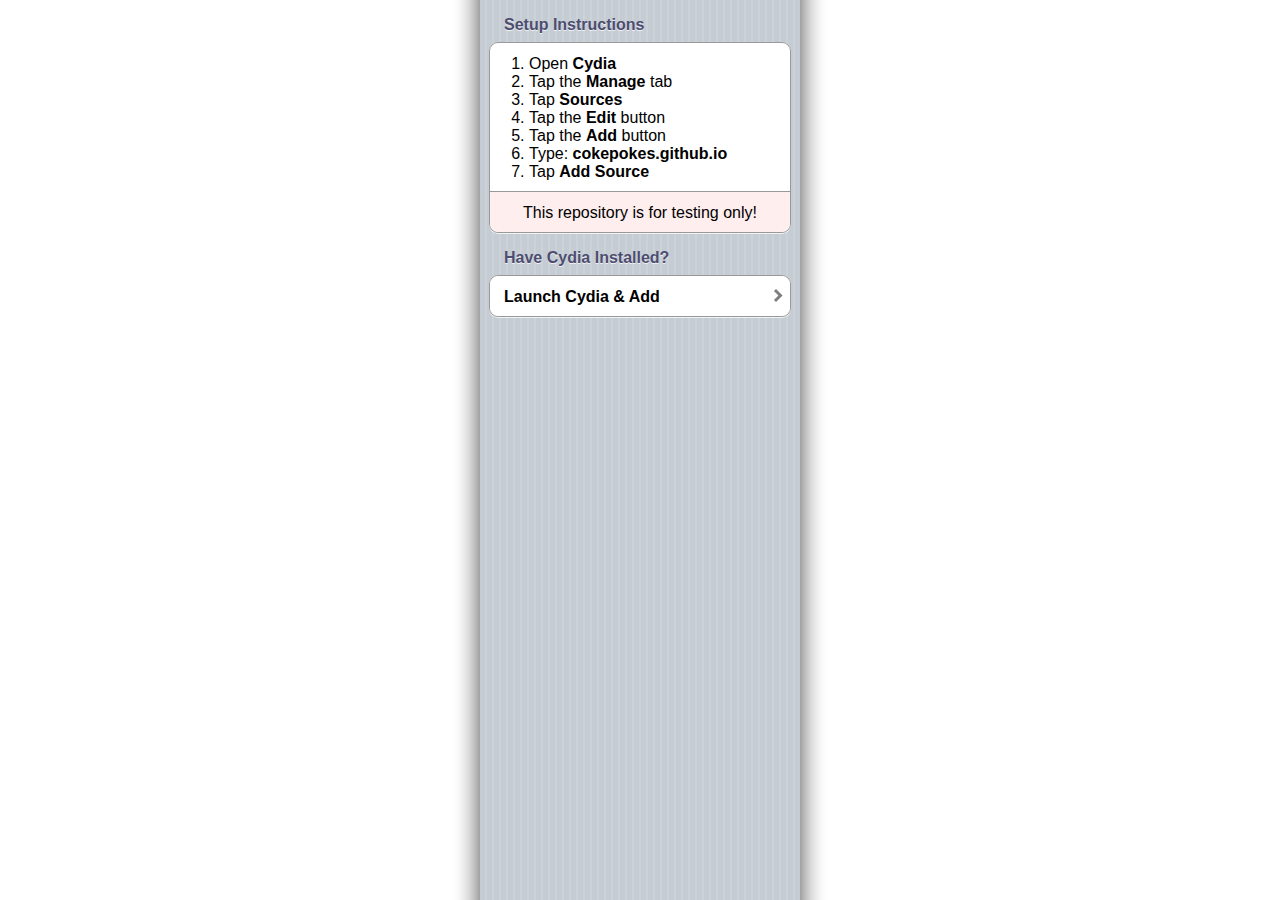
==== apt/index.html @ 645be5e0 "creating Sileo/Cydia/Zebra repo" ====
<!DOCTYPE html PUBLIC "-//W3C//DTD XHTML 1.0 Strict//EN" "http://www.w3.org/TR/xhtml1/DTD/xhtml1-strict.dtd">
<html>
    <head>
        <title>CokePokes Repo</title>
        <link rel="stylesheet" type="text/css" href="menes.css"/>
        <link rel="stylesheet" type="text/css" href="style.css"/>
        <meta name="viewport" content="width=device-width, minimum-scale=1.0, maximum-scale=1.0"/>
    </head>
    <body class="pinstripe">
        <panel>
            <label>Setup Instructions</label>
            <fieldset>
                <div>
                    <ol style="margin-left:25px">
                        <li>Open <strong>Cydia</strong></li>
                        <li>Tap the <strong>Manage</strong> tab</li>
                        <li>Tap <strong>Sources</strong></li>
                        <li>Tap the <strong>Edit</strong> button</li>
                        <li>Tap the <strong>Add</strong> button</li>
                        <li>Type: <strong>cokepokes.github.io</strong></li>
                        <li>Tap <strong>Add Source</strong></li>
                    </ol>
                </div>
                <div style="background:#FEE; -moz-border-radius-bottomleft: 9px; -webkit-border-bottom-left-radius: 9px; -moz-border-radius-bottomright: 9px; -webkit-border-bottom-right-radius: 9px;">
                    <p>This repository is for testing only!</p>
                </div>
            </fieldset>
        </panel>
        <panel>
            <label>Have Cydia Installed?</label>
            <fieldset>
                <a href="cydia://sources">
                    <div>
                        <label>Launch Cydia &amp; Add</label>
                    </div>
                </a>
            </fieldset>
        </panel>
    </body>
</html>
---- apt/menes.css ----
/* iPhone.css - iPhone Interface Cascading Style Sheet
 * Copyright (C) 2007-2008  Jay Freeman (saurik)
*/

/*
 *        Redistribution and use in source and binary
 * forms, with or without modification, are permitted
 * provided that the following conditions are met:
 *
 * 1. Redistributions of source code must retain the
 *    above copyright notice, this list of conditions
 *    and the following disclaimer.
 * 2. Redistributions in binary form must reproduce the
 *    above copyright notice, this list of conditions
 *    and the following disclaimer in the documentation
 *    and/or other materials provided with the
 *    distribution.
 * 3. The name of the author may not be used to endorse
 *    or promote products derived from this software
 *    without specific prior written permission.
 *
 * THIS SOFTWARE IS PROVIDED BY THE AUTHOR ``AS IS''
 * AND ANY EXPRESS OR IMPLIED WARRANTIES, INCLUDING,
 * BUT NOT LIMITED TO, THE IMPLIED WARRANTIES OF
 * MERCHANTABILITY AND FITNESS FOR A PARTICULAR PURPOSE
 * ARE DISCLAIMED. IN NO EVENT SHALL THE AUTHOR BE
 * LIABLE FOR ANY DIRECT, INDIRECT, INCIDENTAL, SPECIAL,
 * EXEMPLARY, OR CONSEQUENTIAL DAMAGES (INCLUDING, BUT
 * NOT LIMITED TO, PROCUREMENT OF SUBSTITUTE GOODS OR
 * SERVICES; LOSS OF USE, DATA, OR PROFITS; OR BUSINESS
 * INTERRUPTION) HOWEVER CAUSED AND ON ANY THEORY OF
 * LIABILITY, WHETHER IN CONTRACT, STRICT LIABILITY, OR
 * TORT (INCLUDING NEGLIGENCE OR OTHERWISE) ARISING IN
 * ANY WAY OUT OF THE USE OF THIS SOFTWARE, EVEN IF
 * ADVISED OF THE POSSIBILITY OF SUCH DAMAGE.
*/

/* .clearfix {{{ */
.clearfix:after {
    content: ".";
    display: block;
    clear: both;
    visibility: hidden;
    line-height: 0;
    height: 0;
}

.clearfix {
    display: block;
}
/* }}} */

* {
    border: 0;
    -moz-border-radius: 0;
    -webkit-border-radius: 0;
    box-sizing: border-box;
    -moz-box-sizing: border-box;
    -ms-box-sizing: border-box;
    -webkit-box-sizing: border-box;
    /*font-family: inherit;*/
    font-size: 100%;
    font-style: inherit;
    font-weight: inherit;
    margin: 0;
    outline: 0;
    padding: 0;
    text-decoration: none;
    vertical-align: baseline;
}

a {
    color: inherit;
}

sup {
    font-size: smaller;
    margin-top: -6px;
    position: relative;
    top: -6px;
}

select {
    border: 1px solid #999999;
}

panel {
    display: block;
    width: 320px;
}

body {
    font-family: Helvetica, Arial;
    -webkit-text-size-adjust: none;
    -webkit-user-select: none;
    margin: 0 auto;
    width: 320px;
}

body.white {
    background-color: #ffffff;
}

body.pinstripe {
    background: #c7ced5 url(images/pinstripes.png);
}

dialog {
    display: block;
    position: absolute;
    width: 100%;
}

dialog > panel {
    display: block;
}

a {
    color: blue;
    text-underline-style: dotted;
}

strong {
    font-weight: bold
}

pre, tt {
    font-family: monospace;
}

pre {
    letter-spacing: -2px;
}

em {
    font-style: italic;
}

.default {
    color: #aaaabb;
}

/* #toolbar {{{ */
dialog > toolbar {
    background: url(toolbar.png) #6d84a2 repeat-x;
    border-bottom: 1px solid #2d3642;
    height: 45px;
    padding: 10px;
}

dialog > toolbar > h1 {
    color: #ffffff;
    font-size: 20px;
    font-weight: bold;
    height: 100%;
    margin: 1px auto 0 auto;
    text-shadow: rgba(0, 0, 0, 0.4) 0px -1px 0;
    text-align: center;
    white-space: nowrap;
}
/* }}} */
/* (back|forward)-button {{{ */
dialog > toolbar > a.back-button,
dialog > toolbar > a.forward-button {
    color: #ffffff;
    font-size: 12px;
    font-weight: bold;
    height: 30px;
    line-height: 30px;
    margin-top: -28px;
    padding: 0 3px;
    text-decoration: none;
    text-shadow: rgba(0, 0, 0, 0.6) 0px -1px 0;
    white-space: nowrap;
}

dialog > toolbar > a.back-button {
    -webkit-border-image: url(backButton.png) 0 8 0 14;
    border-width: 0 8px 0 14px;
    float: left;
}

dialog > toolbar > a.forward-button {
    -webkit-border-image: url(toolButton.png) 0 5 0 5;
    border-width: 0 5px;
    float: right;
}
/* }}} */

panel > block {
    /*background-color: #ccd1d5;*/
    /*background-color: white;*/
    /*background-color: #c7ced5;*/
    background-color: transparent;
    //background-color: #ffffff;
    border-bottom: 1px solid #999999;
    border-top: 1px solid #999999;
    border-left: 1px dotted #999999;
    border-right: 1px dotted #999999;
    -moz-border-radius: 9px;
    -webkit-border-radius: 9px;
    //border: 1px solid #999999;
    display: block;
    font-size: 16px;
    margin: 9px;
    padding: 0 10px;
}

panel > fieldset > div > hr,
panel > block > hr {
    border-top: 1px dashed #999999;
}

panel > fieldset {
    background-color: #ffffff;
    border: 1px solid #999999;
    -moz-border-radius: 9px;
    -webkit-border-radius: 9px;
    box-shadow: 0 1px rgba(255, 255, 255, 0.75);
    font-size: 16px;
    margin: 9px;
}

panel > input[type="submit"] {
    /*-webkit-border-image: url(whiteButton.png) 0 12 0 12;
    -moz-border-radius: 0;
    -webkit-border-radius: 0;
    border-width: 0px 12px;*/
    border: none;
    color: #000000;
    display: block;
    font-size: 20px;
    font-weight: bold;
    margin: 9px;
    height: 44px;
    padding: 10px;
    text-align: center;
    width: 302px;
}

list > label {
    background: #a7b3bc url(cydia://uikit-image/UISectionListHeaderBackground.png);
    background-repeat: repeat-x no-repeat-y;
    margin-bottom: 0px;
    padding: 4px 15px 1px 15px;
    display: block;
    color: white;
    font-size: inherit;
    font-weight: bold;
    text-shadow: rgba(0, 0, 0, 0.5) 0px 1px 0;
}

panel > label {
    display: block;
    margin: 13px 0 -4px 24px;
    line-height: 24px;
    font-size: inherit;
    font-weight: bold;
    color: #4d4d70;
    text-shadow: rgba(255, 255, 255, 0.75) 1px 1px 0;
}

panel > fieldset > a,
panel > fieldset > div,
panel > fieldset > textarea {
    border-bottom: 1px solid #999999;
}

/* XXX: should be a.left:nth-last-child(2) */
panel > fieldset > a.left,
panel > fieldset > a:last-child,
panel > fieldset > div:last-child,
panel > fieldset > textarea:last-child {
    border-bottom: 0;
}

list > fieldset > a,
list > fieldset > div,
list > fieldset > textarea {
    border-bottom: 1px solid #e0e0e0;
}

fieldset > a:not([type="ad"]),
fieldset > div,
fieldset > textarea {
    /* XXX: small differences due to font bugs */
    padding: 12px 14px 10px 14px;
}

/*fieldset > a:not([type="ad"]):last-child,
fieldset > div:last-child {
    padding-bottom: 10px;
}*/

fieldset > a[type="ad"] {
    /* XXX: small differences due to font bugs */
    padding: 4px 4px 2px 5px;
}

panel > fieldset > a[type="ad"]:first-child > div:first-child,
panel > fieldset > a[type="comment"]:first-child > div:first-child,
panel > fieldset > a[type="profile"]:first-child > div:first-child,
panel > fieldset > a[type="thumb"]:first-child > div:first-child {
    -moz-border-radius-topleft: 9px;
    -webkit-border-top-left-radius: 9px;
}

panel > fieldset > a[type="ad"]:last-child > div:first-child,
panel > fieldset > a[type="comment"]:last-child > div:first-child,
panel > fieldset > a[type="profile"]:last-child > div:first-child,
panel > fieldset > a[type="thumb"]:last-child > div:first-child {
    -moz-border-radius-bottomleft: 9px;
    -webkit-border-bottom-left-radius: 9px;
}

fieldset > a[type="ad"] > div:first-child {
    border: 1px solid #999999;
}

list > fieldset > a[type="comment"] > div:first-child,
list > fieldset > a[type="profile"] > div:first-child,
list > fieldset > a[type="thumb"] > div:first-child {
    border: 1px solid #e0e0e0;
}

panel > fieldset > a[type="comment"] > div:first-child {
    border: 1px solid #999999;
    border-bottom-style: dashed;
}

panel > fieldset > a[type="profile"] > div:first-child,
panel > fieldset:not(.header) > a[type="thumb"] > div:first-child {
    border: 1px solid #999999;
}

div[tile] {
    float: right;
    height: 30px;
    width: 30px;
}

div[tile="app"]   { background-image: url(http://cache.saurik.com/cydia/tile/app.png);   }
div[tile="call"]  { background-image: url(http://cache.saurik.com/cydia/tile/call.png);  }
div[tile="map"]   { background-image: url(http://cache.saurik.com/cydia/tile/map.png);   }
div[tile="media"] { background-image: url(http://cache.saurik.com/cydia/tile/media.png); }
div[tile="music"] { background-image: url(http://cache.saurik.com/cydia/tile/video.png); }
div[tile="site"]  { background-image: url(http://cache.saurik.com/cydia/tile/site.png);  }

fieldset > a[type="ad"] > div:first-child {
    background-repeat: no-repeat;
    background-position: center center;
    border-right: none;
    display: inline-block;
    height: 40px;
    line-height: 38px;
    /* XXX: small differences due to font bugs */
    /* XXX: 1px difference due to border stupidity */
    margin: -5px 5px -3px -6px;
    width: 40px;
}

panel > fieldset > a[type="comment"] {
    border-bottom-style: dashed;
}

fieldset > a[type="comment"] > div:first-child {
    -webkit-background-size: 44px;
    height: 44px;
    width: 44px;
}

fieldset > a[type="header"] > div:first-child {
    height: 64px;
    width: 64px;
}

fieldset > a[type="profile"] > div:first-child {
    -webkit-background-size: 50px;
    height: 50px;
    width: 50px;
}

fieldset > a[type="thumb"] > div:first-child  {
    height: 64px;
    width: 64px;
}

fieldset > a[type="comment"] > div:first-child,
fieldset > a[type="header"] > div:first-child,
fieldset > a[type="profile"] > div:first-child,
fieldset > a[type="thumb"] > div:first-child {
    background-repeat: no-repeat;
    background-position: center center;
    display: inline-block;
    /* XXX: small differences due to font bugs */
    /* XXX: 1px difference due to border stupidity */
    margin: -13px 7px -11px -15px;
}

fieldset > a > img.icon,
fieldset > div > img.icon {
    height: auto;
    /* XXX: small differences due to font bugs */
    margin: -7px 6px -9px -8px;
    max-height: 30px;
    min-width: 30px;
    width: 30px;
}

panel > block > p,
fieldset > div > p,
panel > block > ul,
fieldset > div > ul {
    margin: 10px 0;
}

panel > block > ul,
fieldset > div > ul {
    margin-left: 13px;
}

panel > block > p,
fieldset > div > p {
    text-align: center;
}

fieldset > div > p:first-child,
fieldset > div > ul:first-child {
    margin-top: 0;
}

fieldset > div > p:last-child,
fieldset > div > ul:last-child {
    margin-bottom: 0;
}

fieldset > a {
    color: inherit;
    display: block;
}

fieldset > textarea,
fieldset > div > input:not([type="checkbox"]),
fieldset > div > select,
fieldset > div > div > select {
    background: none;
    -webkit-box-shadow: none;
    -webkit-appearance: none;
}

/* Chevrons {{{ */

fieldset > a[href]:not([type="ad"]),
fieldset > div > select,
fieldset > div > div > select {
    background-repeat: no-repeat;
    background-image: url(chevron.png);
}

/* Horizontal */

list > fieldset > a[href] {
    background-position: 295px center;
}

panel > fieldset > a[href] {
    background-position: 275px center;
}

panel > fieldset > a[href].half {
    background-position: 125px center;
}

list > fieldset > a:not([href]) > select,
list > fieldset > div > select,
list > fieldset > div > div > select {
    background-position: 183px center;
}

panel > fieldset > a:not([href]) > select,
panel > fieldset > div > select,
panel > fieldset > div > div > select {
    background-position: 163px center;
}

/* }}} */

fieldset > textarea,
fieldset > div > input,
fieldset > div > select,
fieldset > div > div > select,
fieldset > a > div > label + label,
fieldset > div > div > label + label {
    color: #193250;
}

fieldset > textarea,
fieldset > div > input,
fieldset > div > select,
fieldset > div > div > select {
    font-size: 16px;
}

fieldset > div > input {
    padding-left: 7px;
    padding-right: 14px;
}

fieldset > div > input[type="checkbox"] {
    border: 1px solid #999999;
    -moz-border-radius: 7px;
    -webkit-border-radius: 7px;
    float: right;
    margin: -7px -8px;
    height: 30px;
    width: 30px;
}

fieldset > div > select,
fieldset > div > div > select,
fieldset > div > input:not([type="checkbox"]) {
    border: none;
    float: right;
    height: 40px;
    margin: -11px -13px -11px -14px;
}

panel > fieldset > div > select,
panel > fieldset > div > div > select,
panel > fieldset > div > input:not([type="checkbox"]) {
    width: 187px;
}

list > fieldset > div > select,
list > fieldset > div > div > select,
list > fieldset > div > input:not([type="checkbox"]) {
    width: 207px;
}

fieldset > textarea {
    padding: 10px;
    width: 320px;
}

fieldset > div > div,
fieldset > a > div {
    display: inline-block;
}

fieldset > div > div {
    width: 273px;
}

fieldset > a[type="ad"] > div:nth-child(2) {
    width: 218px;
}

fieldset > a:not([type]) > div {
    width: 250px;
}

fieldset > a:not([href]) > img.icon + div,
fieldset > div > img.icon + div {
    width: 244px;
}

fieldset > a[href] > img.icon + div {
    width: 221px;
}

fieldset > a[type="profile"] > div:nth-child(2) > label:nth-child(1).unknown {
    color: #aaaabb;
}

fieldset > a[type="profile"] > div:nth-child(2) > label:only-child {
    left: 4px;
    position: relative;
    top: 3px;
}

fieldset > a[type="thumb"] > div:nth-child(2) > label:only-child {
    position: relative;
    top: 10px;
}

fieldset > a[type="profile"] > div:nth-child(2) > label + label {
    display: block;
    font-size: 13px;
    margin-top: 2px;
}

fieldset > a[type="thumb"] > div:nth-child(2) > label + label {
    display: block;
    margin-top: 2px;
}

fieldset > a[type="profile"] > div:nth-child(2) {
    width: 207px;
}

fieldset > a[type="thumb"] > div:nth-child(2) {
    width: 193px;
}

fieldset > a[type="profile"] > div:nth-child(2) {
    margin: -5px 0;
}

fieldset > a[type="profile"] > div:nth-child(2),
fieldset > a[type="thumb"] > div:nth-child(2) {
    vertical-align: top;
}

fieldset > a > label:first-child,
fieldset > a > div > label:first-child,
fieldset > div > label:first-child,
fieldset > div > div > label:first-child {
    font-weight: bold;
}

/* XXX: this doesn't handle icon offsets */
list > fieldset > a:not([type]) > div > label + label,
list > fieldset > div > div > label + label {
    margin-left: 94px;
}

panel > fieldset > a:not([type]) > div > label + label,
panel > fieldset > div > div > label + label {
    float: right;
    text-align: right;
}

panel > img {
    display: block;
    margin: 9px auto 4px auto;
    height: auto;
    width: 300px;
}

fieldset > a[type="ad"] {
}

fieldset > a[type="ad"] > div:nth-child(2) {
    position: relative;
    vertical-align: top;
}

fieldset > a[type="ad"] > div > label:first-child {
    color: #2d2d50;
    font-size: 13px;
    font-weight: bold;
    line-height: 15px;
}

fieldset > a[type="ad"] > div > label + label {
    position: absolute;
    top: 17px;
    left: 156px;
    font-size: 9.5px;
    font-weight: normal;
}

panel > fieldset > a.right {
    border-left: 1px solid #999999;
}

panel > fieldset > a.half {
    display: inline-block;
    width: 150px;
}

fieldset.half > a {
    background: none;
    background-position: 120px center;
}

fieldset.half > a > img.icon + div {
    width: 65px;
}

fieldset.right {
    float: right;
    margin-left: 10px;
}

block + fieldset.right,
fieldset + fieldset.right {
    margin-top: 0;
}

fieldset.half {
    width: 146px;
}

panel > fieldset.dashed > a,
panel > fieldset.dashed > div,
panel > fieldset.dashed > textarea,
list > fieldset.dashed > a,
list > fieldset.dashed > div,
list > fieldset.dashed > textarea {
    border-style: dashed;
}

fieldset > a[type="thumb"]:first-child > back {
    -moz-border-radius-topright: 9px;
    -webkit-border-top-right-radius: 9px;
}

fieldset > a[type="thumb"]:last-child > back {
    -moz-border-radius-bottomright: 9px;
    -webkit-border-bottom-right-radius: 9px;
}

fieldset > a[type="thumb"] > back {
    background-repeat: no-repeat;
    border: 1px solid #999999;
    display: block;
    height: 64px;
    left: 62px;
    position: absolute;
    opacity: 0.2;
    top: -1px;
    width: 237px;
}

.mm {
    border: 1px solid #999999;
    -moz-border-radius: 9px;
    -webkit-border-radius: 9px;
}

a.mm {
    display: block;
    margin: 9px;
}

div.mm img {
    height: auto;
    width: 300px;
}

fieldset > a.small {
    font-size: 12px;
    padding-top: 9px;
}

fieldset > a.small label {
    display: inline-block;
    position: relative;
    top: 1px;
}

fieldset > a.small > img.icon {
    max-height: 22px;
    min-width: 22px;
    width: 22px;
}

fieldset > a.small.half > img.icon + div {
    width: 79px;
}

panel.centered > label {
    margin-left: 0px;
    margin-right: 0px;
    text-align: center;
}

panel > iframe {
    margin: -9px 0;
}

panel > iframe:first-child,
panel > iframe + iframe {
    margin-top: 0;
}

/* Rating Stars {{{ */
.ratings {
    margin: -2px 0;
    text-align: center;
}

.rated {
    display: inline-block;
}

.rated.left {
    margin-right: 9px;
}

.rated label {
    font-weight: bold;
    margin-right: 3px;
    position: relative;
    top: -3px;
}

.rating {
    display: inline-block;
    width: 80px;
}

.rating .back,
.rating .fore,
.rating .star {
    background: url(http://cache.saurik.com/crystal/16x16/actions/knewstuff.png);
    height: 16px;
}

.rating .back,
.rating .fore {
    width: 80px;
}

.rating .star {
    display: inline-block;
    width: 16px;
}

.rating .back {
    opacity: 0.2;
}

.rating .fore {
    /*border-right: 1px solid #999999;*/
    position: absolute;
}
/* }}} */

panel > fieldset.header {
    background-color: transparent;
    border: none;
    margin: -5px 9px -11px 9px;
}

panel > fieldset.header > a > div > label {
    color: #4d4d70;
    text-shadow: rgba(255, 255, 255, 0.75) 1px 1px 0;
}








/* Additional Styles to improve look & caching */
panel > block {
	border-left: 1px solid #999999;
	border-right: 1px solid #999999;
}
.small {
	font-size:90%;
}
.fieldset {
	clear:left
}
.header {
	margin: 10px 10px;
	padding: 4px 13px
}
.header > img {
	float:left;
	margin:0 0 10px 0
}
.header > div {
	margin:7px 0 0 12px; float:left
}
.header h1 {
	font-size: 22px
}
.header h2 {
	font-size: 17px
}
.cydia-only {
	display:none
}
body.pinstripe {
	padding:0;
	background:#fff url(images/background.png) repeat-y top center;
}
body.transparent {
	background:transparent!important;
}
@media screen and (max-device-width: 480px) {
	body.pinstripe { background: #c7ced5 url(http://cache.saurik.com/menes/pinstripes.png); }
	panel { background:transparent }
	.cydia-only { display:block }
	.browser-only { display:none }
}

panel > fieldset > a:first-child {
    -moz-border-radius-topleft: 9px;
    -webkit-border-top-left-radius: 9px;
    -moz-border-radius-topright: 9px;
    -webkit-border-top-right-radius: 9px;
}

panel > fieldset > a:last-child {
    -moz-border-radius-bottomleft: 9px;
    -webkit-border-bottom-left-radius: 9px;
    -moz-border-radius-bottomright: 9px;
    -webkit-border-bottom-right-radius: 9px;
}

panel > fieldset > a[type="ad"]:last-child > div:first-child,
panel > fieldset > a[type="comment"]:last-child > div:first-child,
panel > fieldset > a[type="profile"]:last-child > div:first-child,
panel > fieldset > a[type="thumb"]:last-child > div:first-child {
    -moz-border-radius-bottomleft: 9px;
    -webkit-border-bottom-left-radius: 9px;
}

fieldset > a > img.icon,
fieldset > div > img.icon {
    height: auto;
    /* XXX: small differences due to font bugs */
    margin: -7px 6px -9px -8px;
    max-height: 29px;
    min-width: 29px;
    width: 29px;
}

fieldset > div.switch {
	background: right center no-repeat url(switch-on.png);
}

fieldset > div.gray > label {
	font-weight: normal;
	opacity: 0.5;
}

fieldset > div.slider {
	background: center center no-repeat url(slider.png);
	height: 43px;
}

panel > p {
    display: block;
    line-height: 24px;
    font-size: inherit;
    color: #4d4d70;
    text-shadow: rgba(255, 255, 255, 0.75) 1px 1px 0;
    text-align: center;
}

fieldset div textarea {
	-webkit-appearance: none;
	background: white;
	border:medium none;
	width:100%;
	padding:0;
	margin:0;
}

panel > fieldset > div, panel > label {
	-webkit-user-select: none;
}

.selectable {
    -webkit-user-select: text;
}

panel > label {
	text-shadow: rgba(255, 255, 255, 0.75) 0 1px 0;
}

.horizontal-scroll-wrapper {
	height:367px;
	background:#8f9192;
	border-top: 2px solid #7e8080;
	border-bottom: 2px solid #7e8080;
	outline-top: 1px solid rgba(255,255,255,0.33);
	outline-bottom: 1px solid rgba(255,255,255,0.33);
	overflow-x: scroll;
	width: 100%;
	position:relative;
	z-index:1;
}
.horizontal-scroll-area {
	z-index:1;
	margin:10px 0 5px 0;
}
.horizontal-scroll-area img {
	width: 215px;
	margin: 0 0 0 10px;
	border: 1px solid rgba(255,255,255,0.4);
	outline: 1px solid rgba(0,0,0,0.1);
}

.pip {
	opacity: 0.3;
	color:white;
	font-family: 'Courier New', Courier, fixed-width;
	font-size:150%;
}
.pip.selected {
	opacity: 1.0;
}

.horizontal-scroll-pips {
	text-align:center;
	margin:0;
	padding:0;
}

fieldset > a[href]:not([type="ad"]) {
	background:white!important;
}
fieldset > a[href]:not([type="ad"]):after, fieldset > div > select:after, fieldset > div > div > select:after {
	content:"";
	position:relative;
	display:inline-block;
	width:20px;
	height:26px;
	zoom:50%;
	left:30px;
	background:url(images/next.png);
}



a.paid {
	color:#00d;
}
.adFrame {
	align:center;
}
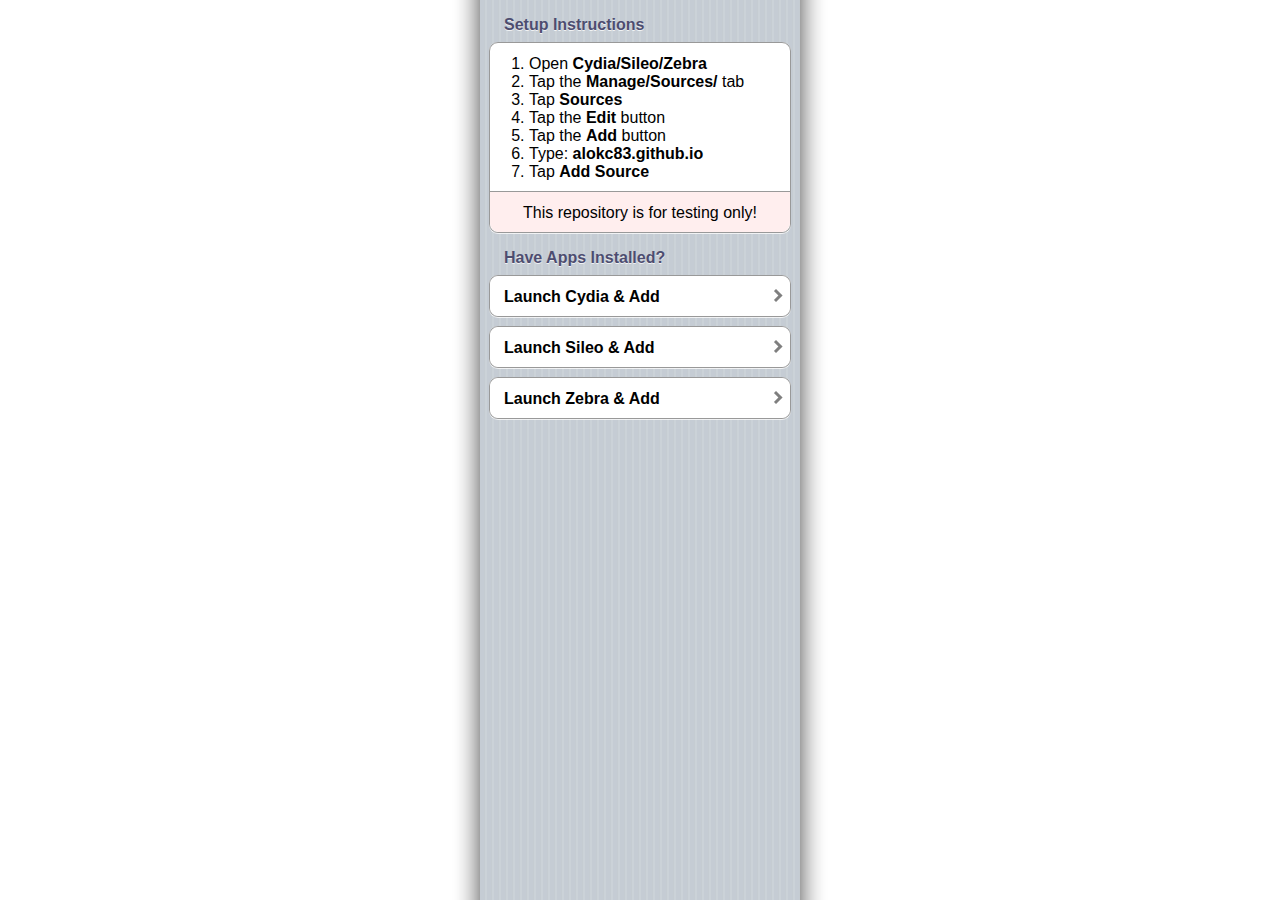
==== commit 030aeddf: "first commit" ====
--- a/apt/index.html
+++ b/apt/index.html
@@ -1,7 +1,7 @@
 <!DOCTYPE html PUBLIC "-//W3C//DTD XHTML 1.0 Strict//EN" "http://www.w3.org/TR/xhtml1/DTD/xhtml1-strict.dtd">
 <html>
     <head>
-        <title>CokePokes Repo</title>
+        <title>alokc83 Repo</title>
         <link rel="stylesheet" type="text/css" href="menes.css"/>
         <link rel="stylesheet" type="text/css" href="style.css"/>
         <meta name="viewport" content="width=device-width, minimum-scale=1.0, maximum-scale=1.0"/>
@@ -12,12 +12,12 @@
             <fieldset>
                 <div>
                     <ol style="margin-left:25px">
-                        <li>Open <strong>Cydia</strong></li>
-                        <li>Tap the <strong>Manage</strong> tab</li>
+                        <li>Open <strong>Cydia/Sileo/Zebra</strong></li>
+                        <li>Tap the <strong>Manage/Sources/</strong> tab</li>
                         <li>Tap <strong>Sources</strong></li>
                         <li>Tap the <strong>Edit</strong> button</li>
                         <li>Tap the <strong>Add</strong> button</li>
-                        <li>Type: <strong>cokepokes.github.io</strong></li>
+                        <li>Type: <strong>alokc83.github.io</strong></li>
                         <li>Tap <strong>Add Source</strong></li>
                     </ol>
                 </div>
@@ -27,7 +27,7 @@
             </fieldset>
         </panel>
         <panel>
-            <label>Have Cydia Installed?</label>
+            <label>Have Apps Installed?</label>
             <fieldset>
                 <a href="cydia://sources">
                     <div>
@@ -35,6 +35,20 @@
                     </div>
                 </a>
             </fieldset>
+            <fieldset>
+                <a href="sileo://source/https://alokc83.github.com/apt">
+                    <div>
+                        <label>Launch Sileo &amp; Add</label>
+                    </div>
+                </a>
+            </fieldset>
+            <fieldset>
+                <a href="zbra://sources/add/https://alokc83.github.com/apt">
+                    <div>
+                        <label>Launch Zebra &amp; Add</label>
+                    </div>
+                </a>
+            </fieldset>
         </panel>
     </body>
 </html>